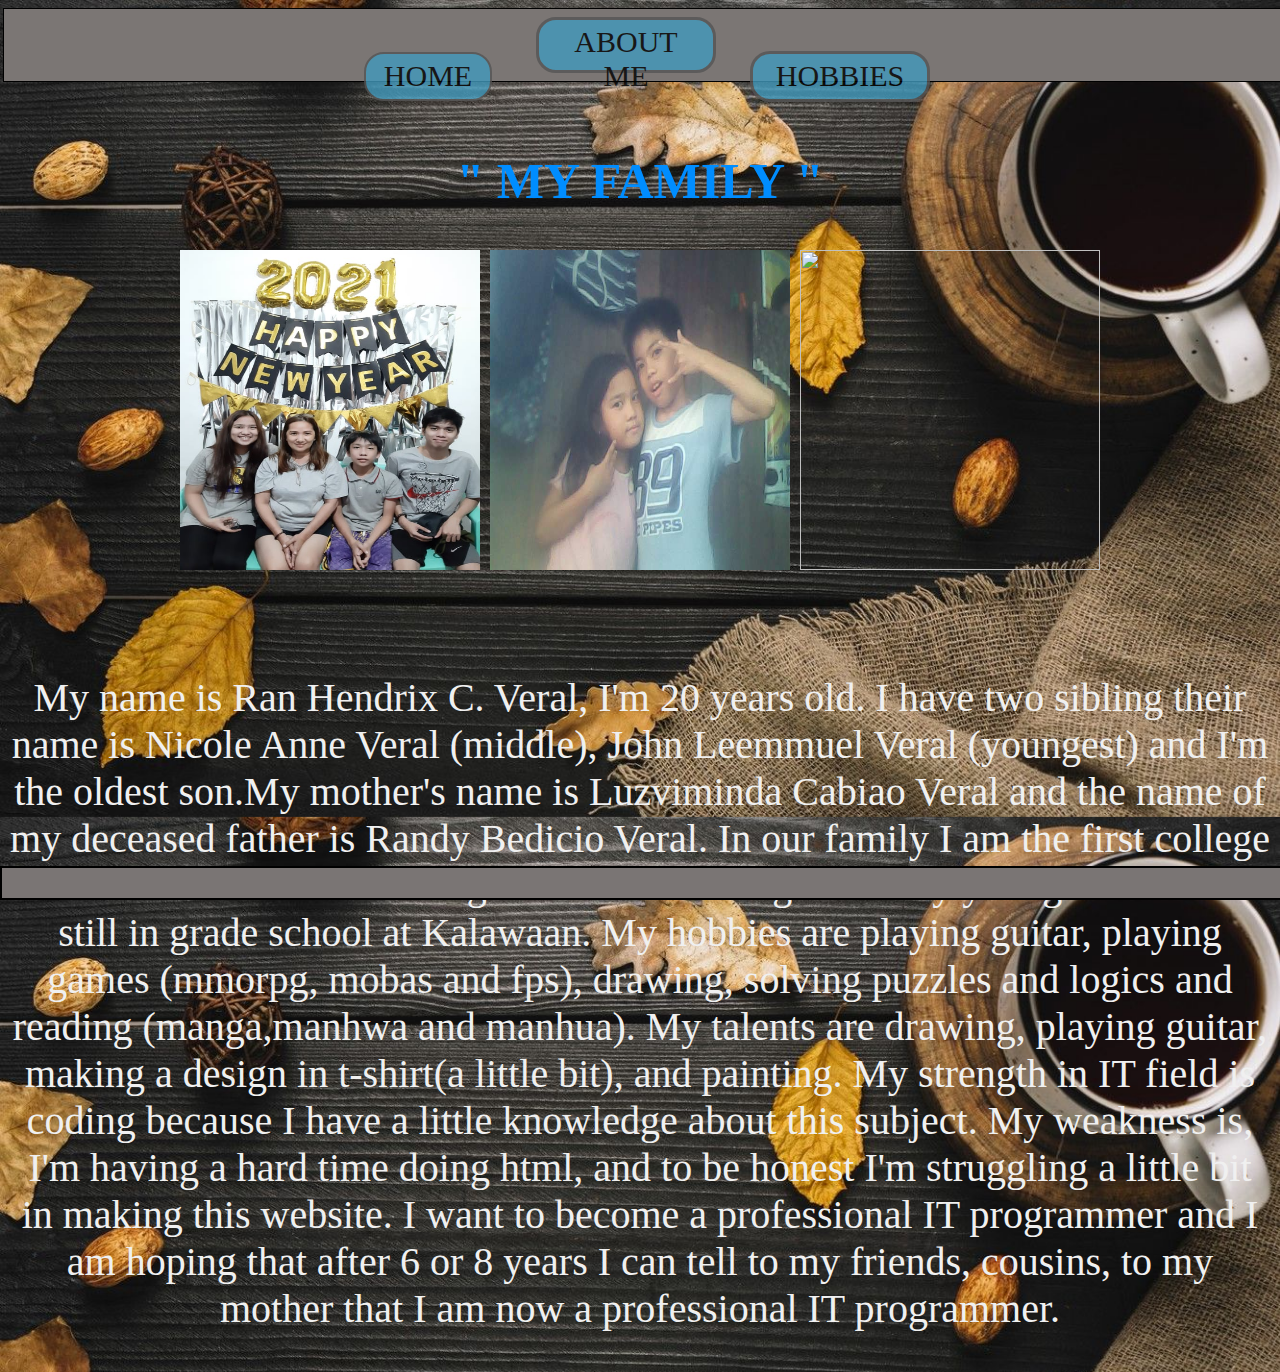
==== aboutme.html @ 860e573b "Update aboutme.html" ====
<!DOCTYPE html>
<html>
	<head>
		<title> It's Me, Myself and I </title>
		
			<meta charset="utf-8">
			<meta name="viewpoint" content="width=device-width, initial-scale=1">

		<style>
			  body 
				 	{ background-size:100%;
					 }
			
				h1   
					 { color: #008dff;
						font-family:times new roman;
						font-size:50px;
						float:center;
						text-align:center;
						 
						 
					 }
			
				a  	 
				   {	color:black;
						font-family:times new roman;
						font-size:30px;
						width:1350px;
						height:30px;
						padding:6px;
				   }
			
				#header
				   { width:100%;
						height:60px;
						padding:6px;
						background-color:#7B7674;
						text-align:center;
						margin-left:-5px;
					   	border: 1px solid black;
					 }
			
		   		 #nav
				    { height:10%;
				   		idth:100%;
				    		float:right;
						color: #000000;
						text-align: center;
					    	font-family: Arial;
				    }			

			.img1 
				 {  height:150px;
					width:900px;}
			.img2
				 {  height:150px;
					width:200px;}
			.img3
				 {  height:150px;
					width:200px;}
			
				p   
				 {  font-family:times new roman;
						font-size:40px;
				 }
			
			.page 
				 {	background-color: #429abd;
						color: black;
						border: 2px solid #555555;
						padding:5px 12px;
						text-decoration:none;
						display:inline-block;
						font-size:30px;
						margin:10px 20px;
						cursor:pointer;					
						margin-top:-15px;
						font-family:Cambria Math;
						opacity:.8;
						border-radius:20px;
						height:35px;
						width:100px;
					}
			.page2	
				 {	background-color: #429abd;
						color: black;
						border: 3px solid #555555;
						padding:5px 12px;
						text-decoration:none;
						display:inline-block;
						font-size:30px;
						margin:10px 20px;
						cursor:pointer;
						margin-right: 10px;
						margin-top:10px;
						font-family:Cambria Math;
						opacity:.8;
						border-radius:20px;
						height:35px;
						width:150px;}
			.page3	
				 {	background-color: #429abd;
						color: black;
						border: 3px solid #555555;
						padding:5px 12px;
						text-decoration:none;
						display:inline-block;
						font-size:30px;
						margin:10px 20px;
						cursor:pointer;
						margin-right: 10px;
						margin-top:2px;
						font-family:Cambria Math;
						opacity:.8;
						border-radius:20px;
						height:40px;
						width:150px;}
			.a1	
				 {	font-size:20px;
						font-family:times new roman;
				 }	
			.a2
				 {	font-size:20px;
						font-family:times new roman;
				 }
			
				  #footer
				 		{  position: fixed;
							 left: 0;
							 bottom: 0;
							 width: 100%;
							 background-color:#7A7574;
							 text-align: center;
							 border: 2px solid black;
							 height:30px;
				    }
			</style>	
		
		</head>
		<body background= image/bgimg.jpg height= 100% width= 100% margin-top= 8px>
		
		
<div id="header">
		<center>
			<a href="index.html" class="page">HOME</a>              <a href="aboutme.html"class="page3">ABOUT ME</a>             <a href="hobbies.html" class="page2">HOBBIES</a>        
				
		</center>
</div>
			
<div id="nav">
				<br><br><h1> " MY FAMILY " </h1>
	
			       <p style= "color:#f0f0f0";>
					  		 <img src="image/1.jpg" width="300px" height="320px"></img>
							 <img src="image/2.jpg" width="300px" height="320px"></img>
							 <img src="image/3.jpg" width="300px" height="320px"></img>
													    
		   <br><br><br>My name is Ran Hendrix C. Veral, I'm 20 years old.  I have two sibling their name is Nicole Anne Veral (middle), 
		John Leemmuel Veral (youngest) and I'm the oldest son.My mother's name is Luzviminda Cabiao Veral and the name of my deceased father is Randy Bedicio Veral. In our family I am the first college student. Nicole is a senior high student in Buting while my youngest brother is still in grade school at Kalawaan. My hobbies are playing guitar, playing games (mmorpg, mobas and fps), 
		drawing, solving puzzles and logics and reading (manga,manhwa and manhua). My talents are drawing, playing guitar, making a design in t-shirt(a little bit), and painting. My strength in IT field is coding because I have a little knowledge about this subject. My weakness is, I'm having a hard time doing html, and to be honest I'm struggling a little bit in making this website. I want to become a professional IT programmer and
		I am hoping that after 6 or 8 years I can tell to my friends, cousins, to my mother that I am now a professional IT programmer.</p>
			
</div>

		
				

<div id="footer">
	
</div>
</body>
</html>
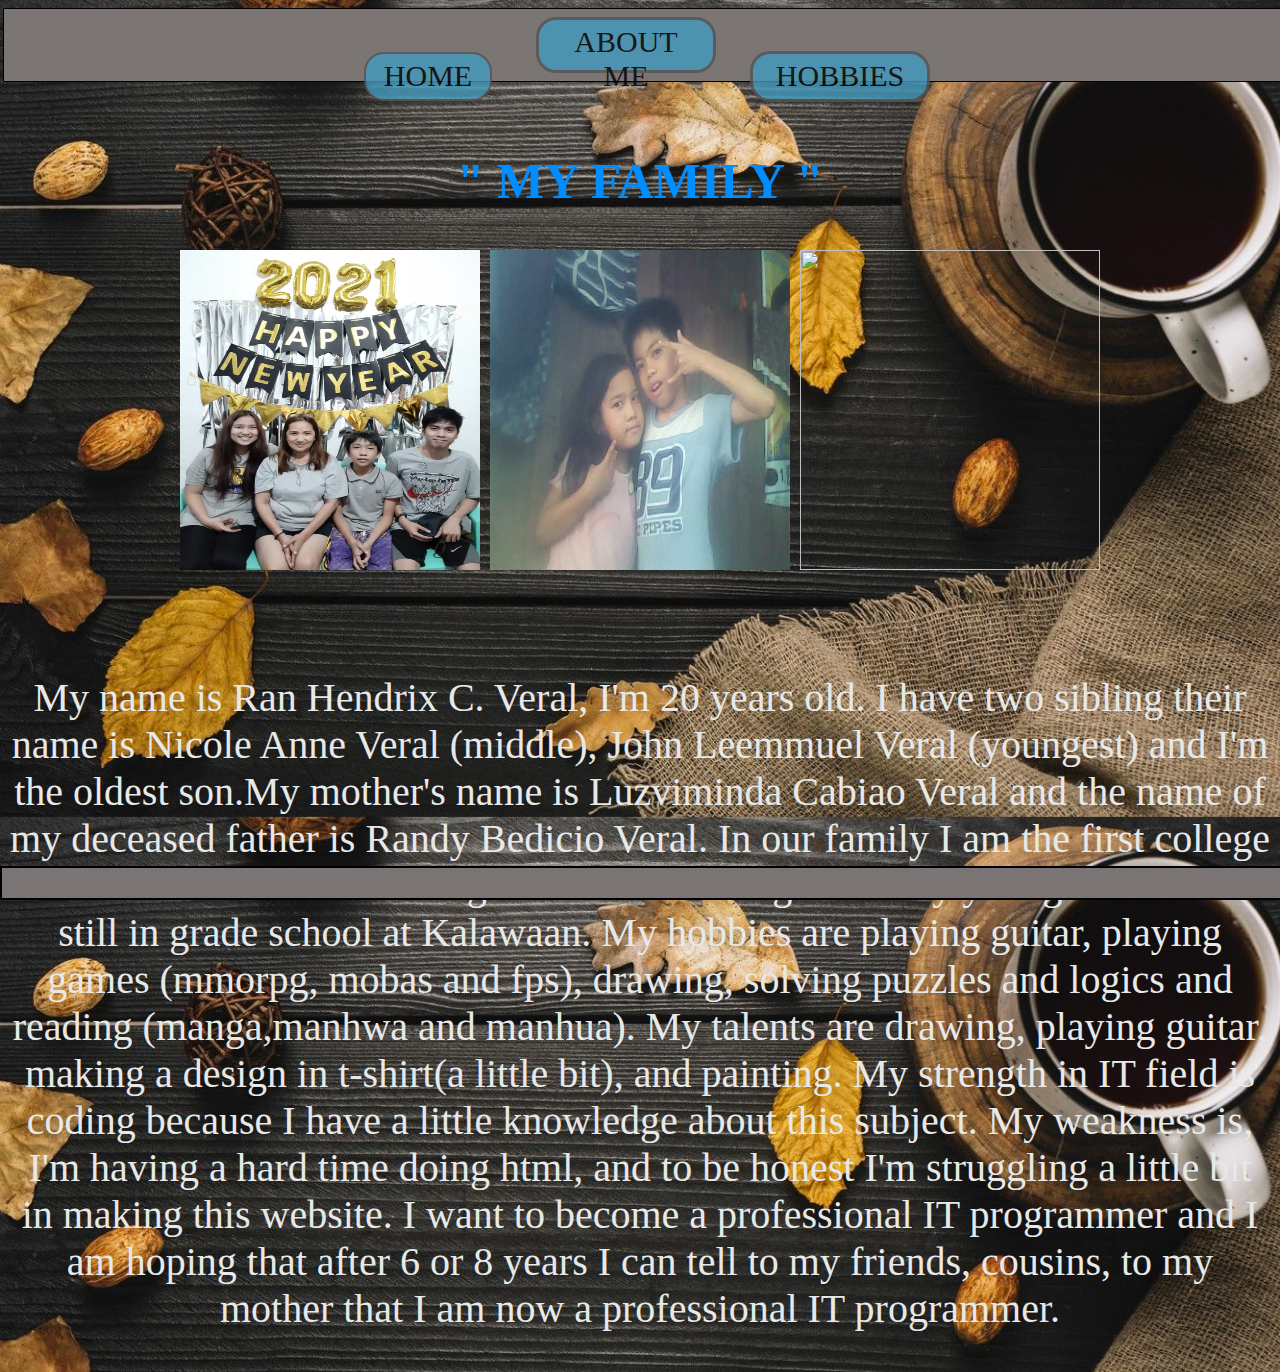
==== commit bd45ff8d: "Update aboutme.html" ====
--- a/aboutme.html
+++ b/aboutme.html
@@ -150,7 +150,7 @@
 <div id="nav">
 				<br><br><h1> " MY FAMILY " </h1>
 	
-			       <p style= "color:#f0f0f0";>
+			       <p style= "color:#e7e8e8";>
 					  		 <img src="image/1.jpg" width="300px" height="320px"></img>
 							 <img src="image/2.jpg" width="300px" height="320px"></img>
 							 <img src="image/3.jpg" width="300px" height="320px"></img>
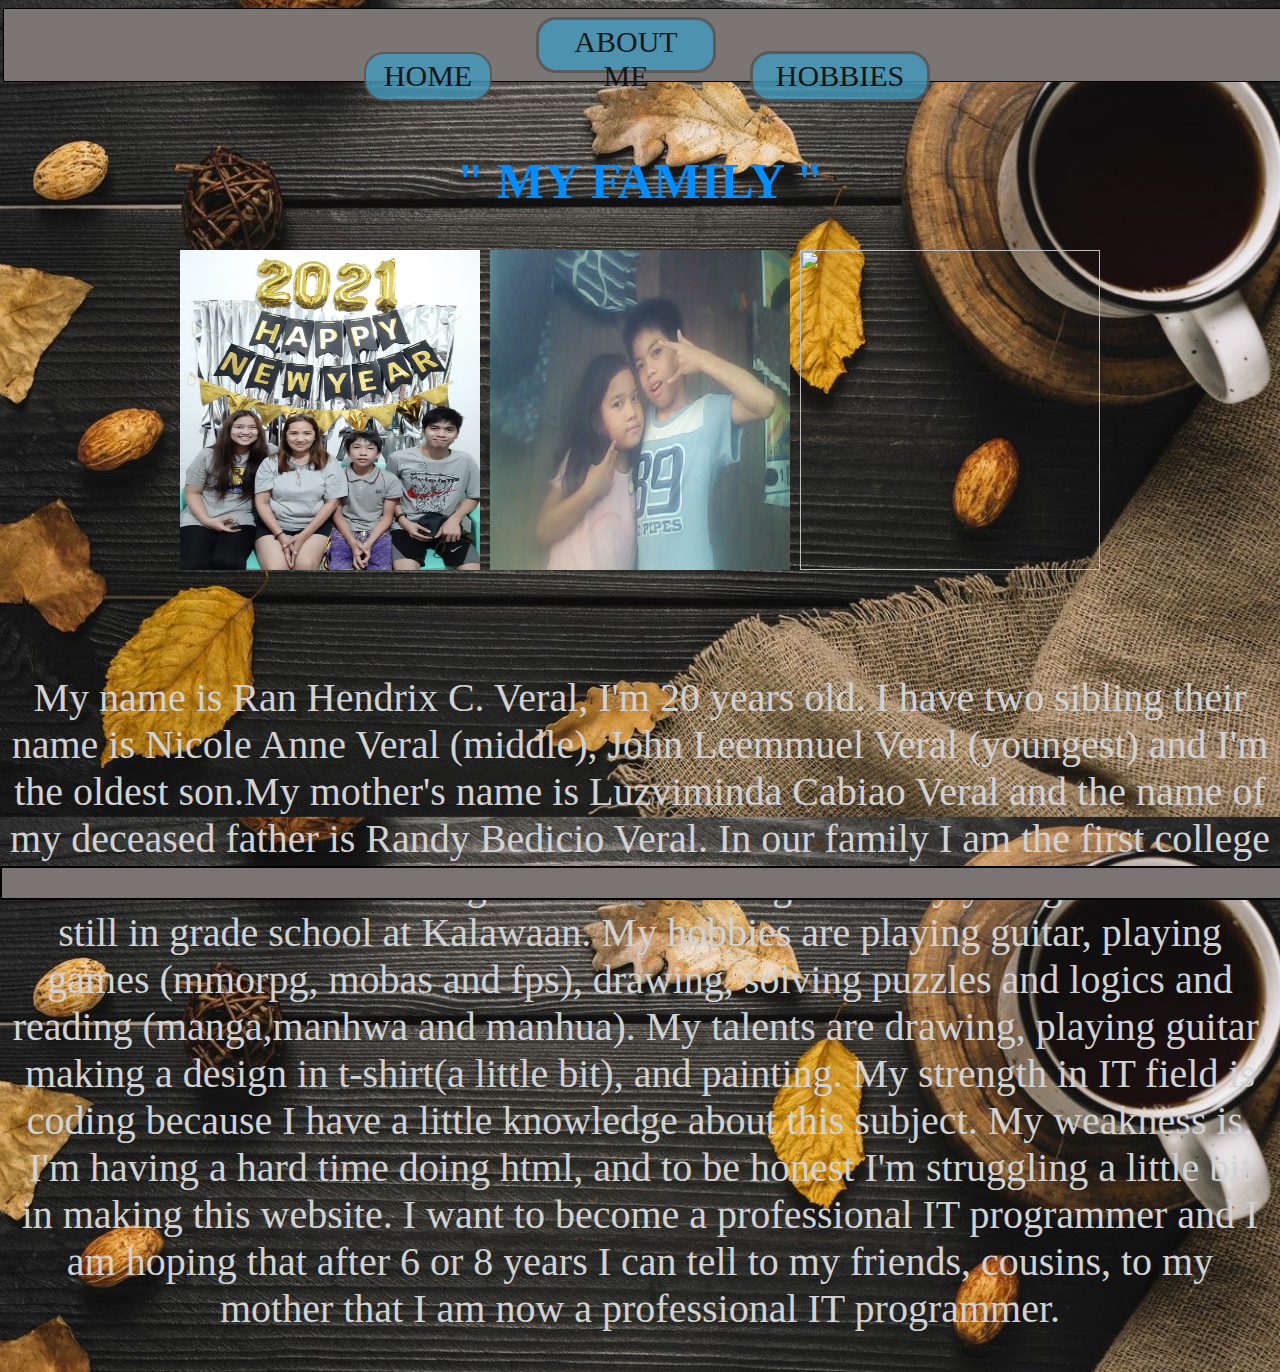
==== commit 88ef42a3: "Update aboutme.html" ====
--- a/aboutme.html
+++ b/aboutme.html
@@ -46,7 +46,6 @@
 				    		float:right;
 						color: #000000;
 						text-align: center;
-					    	font-family: Arial;
 				    }			
 
 			.img1 
@@ -150,7 +149,7 @@
 <div id="nav">
 				<br><br><h1> " MY FAMILY " </h1>
 	
-			       <p style= "color:#e7e8e8";>
+			       <p style= "color:#d1d2d3"; "font-family: Arial";>
 					  		 <img src="image/1.jpg" width="300px" height="320px"></img>
 							 <img src="image/2.jpg" width="300px" height="320px"></img>
 							 <img src="image/3.jpg" width="300px" height="320px"></img>
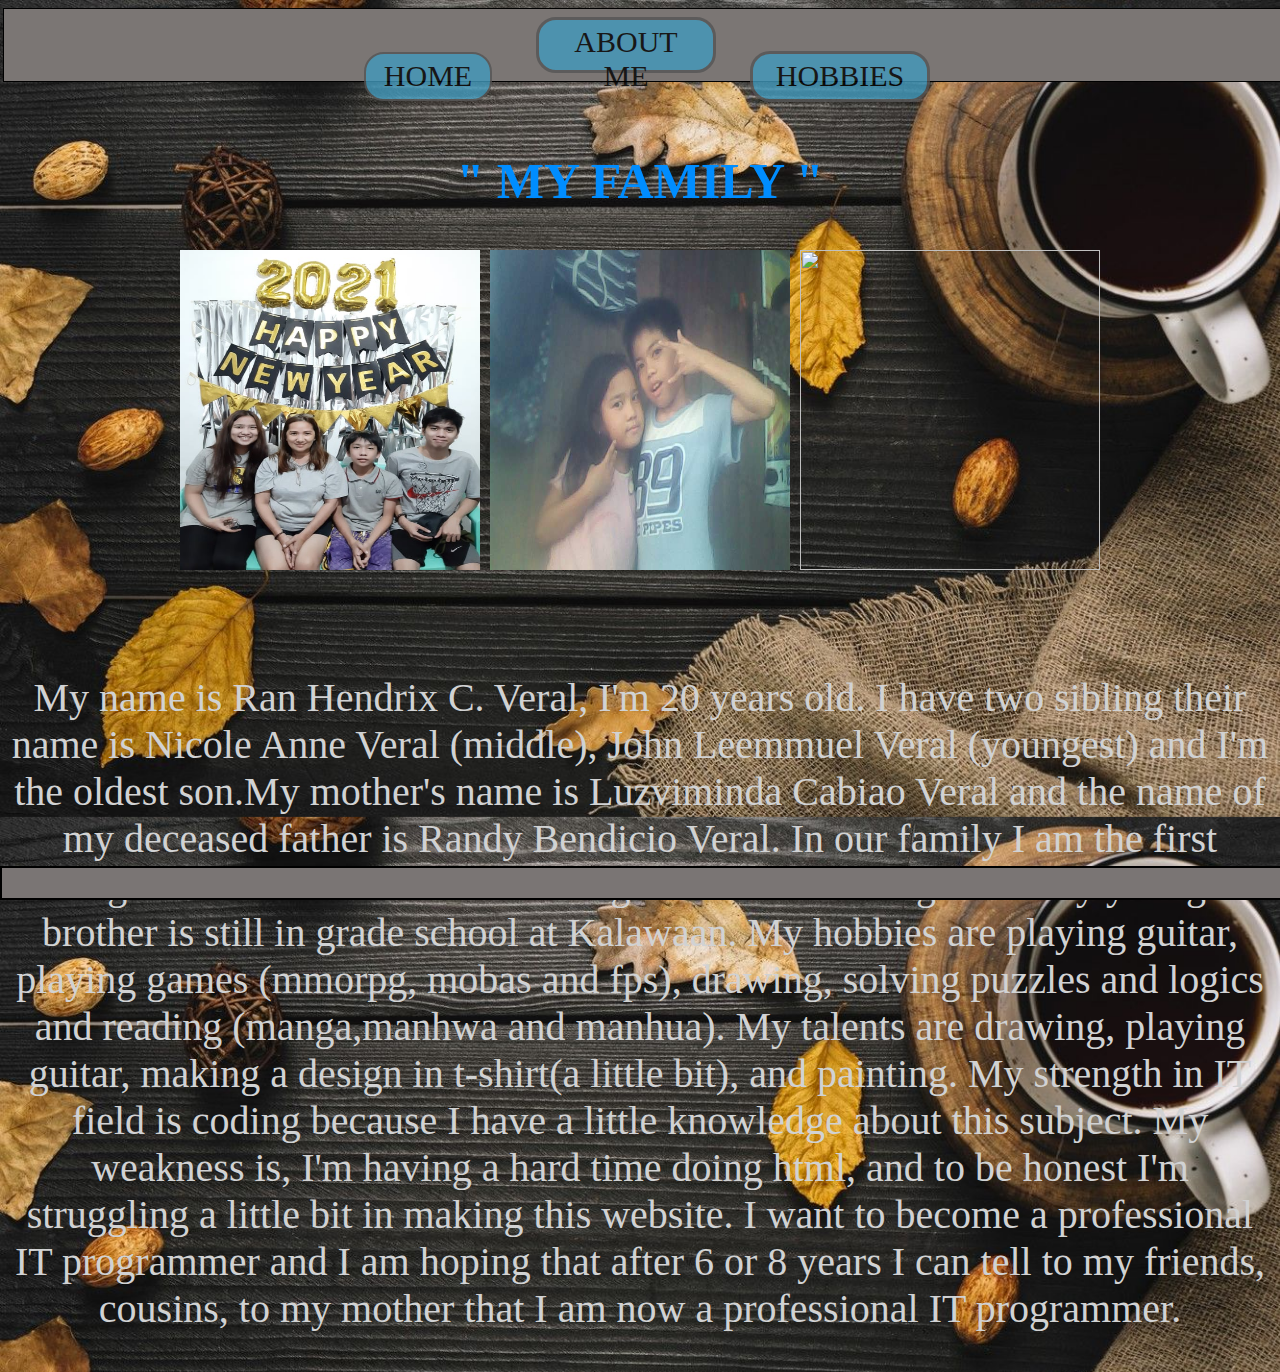
==== commit ccbc23f5: "Update aboutme.html" ====
--- a/aboutme.html
+++ b/aboutme.html
@@ -155,7 +155,7 @@
 							 <img src="image/3.jpg" width="300px" height="320px"></img>
 													    
 		   <br><br><br>My name is Ran Hendrix C. Veral, I'm 20 years old.  I have two sibling their name is Nicole Anne Veral (middle), 
-		John Leemmuel Veral (youngest) and I'm the oldest son.My mother's name is Luzviminda Cabiao Veral and the name of my deceased father is Randy Bedicio Veral. In our family I am the first college student. Nicole is a senior high student in Buting while my youngest brother is still in grade school at Kalawaan. My hobbies are playing guitar, playing games (mmorpg, mobas and fps), 
+		John Leemmuel Veral (youngest) and I'm the oldest son.My mother's name is Luzviminda Cabiao Veral and the name of my deceased father is Randy Bendicio Veral. In our family I am the first college student. Nicole is a senior high student in Buting while my youngest brother is still in grade school at Kalawaan. My hobbies are playing guitar, playing games (mmorpg, mobas and fps), 
 		drawing, solving puzzles and logics and reading (manga,manhwa and manhua). My talents are drawing, playing guitar, making a design in t-shirt(a little bit), and painting. My strength in IT field is coding because I have a little knowledge about this subject. My weakness is, I'm having a hard time doing html, and to be honest I'm struggling a little bit in making this website. I want to become a professional IT programmer and
 		I am hoping that after 6 or 8 years I can tell to my friends, cousins, to my mother that I am now a professional IT programmer.</p>
 			
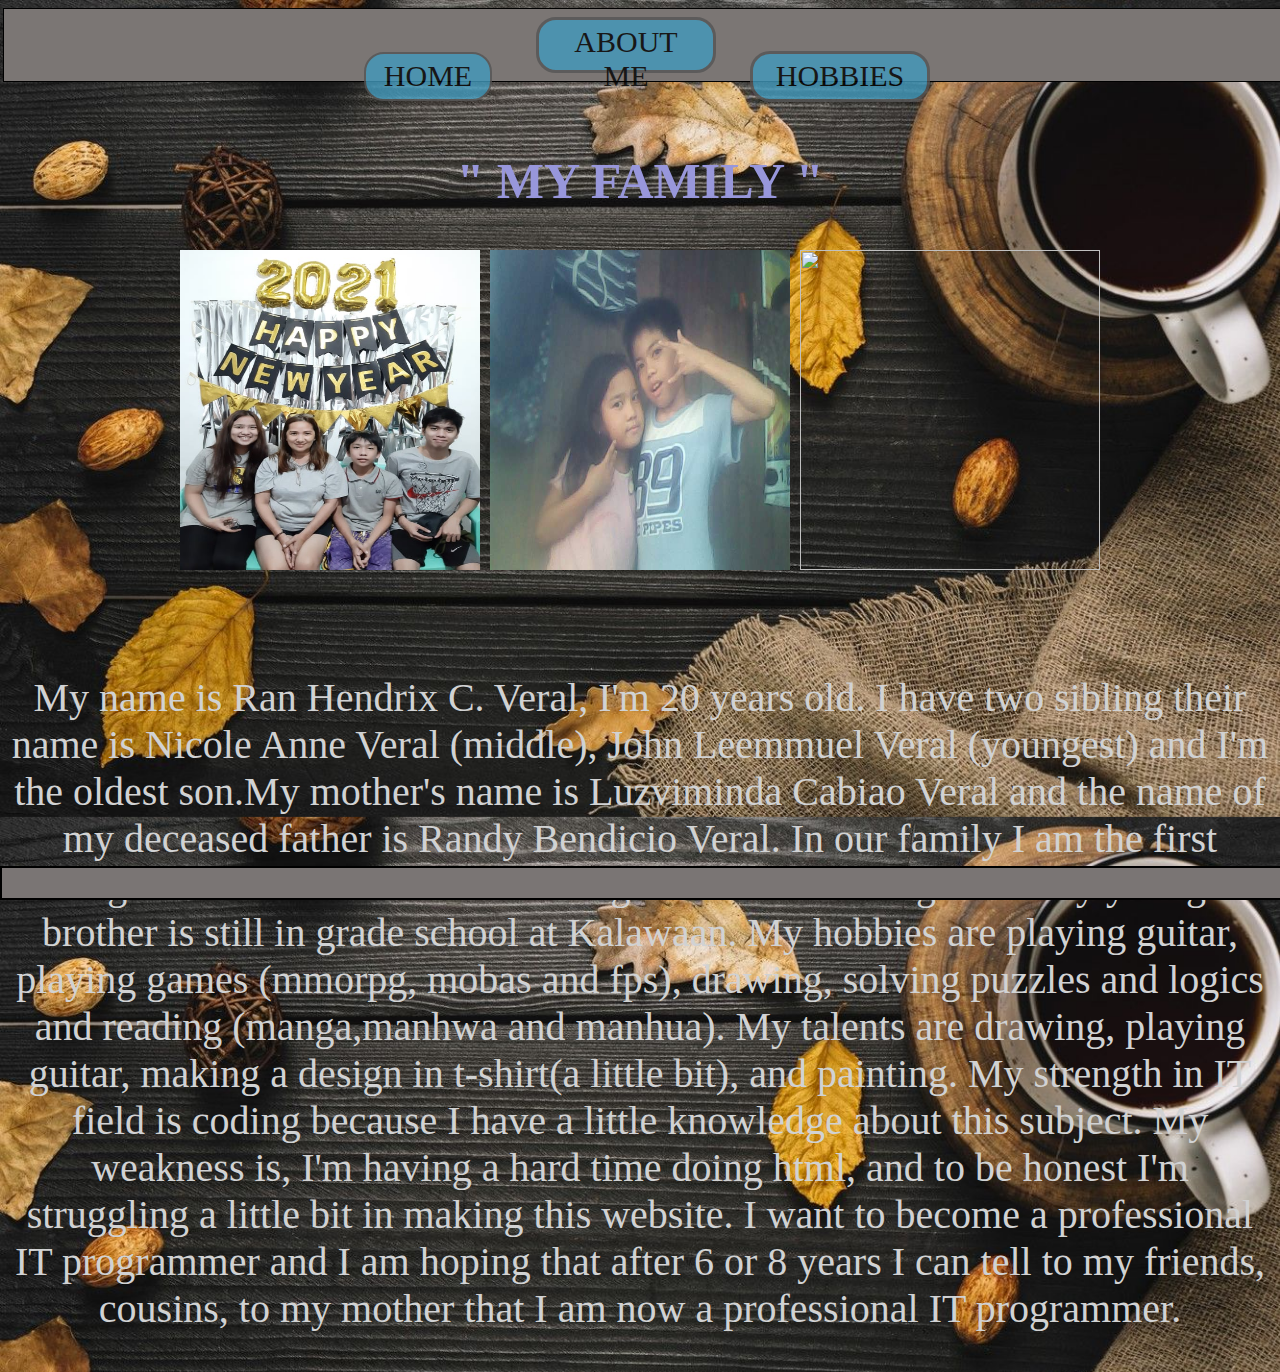
==== commit bba27f3c: "Update aboutme.html" ====
--- a/aboutme.html
+++ b/aboutme.html
@@ -12,7 +12,7 @@
 					 }
 			
 				h1   
-					 { color: #008dff;
+					 { color: #9897db;
 						font-family:times new roman;
 						font-size:50px;
 						float:center;
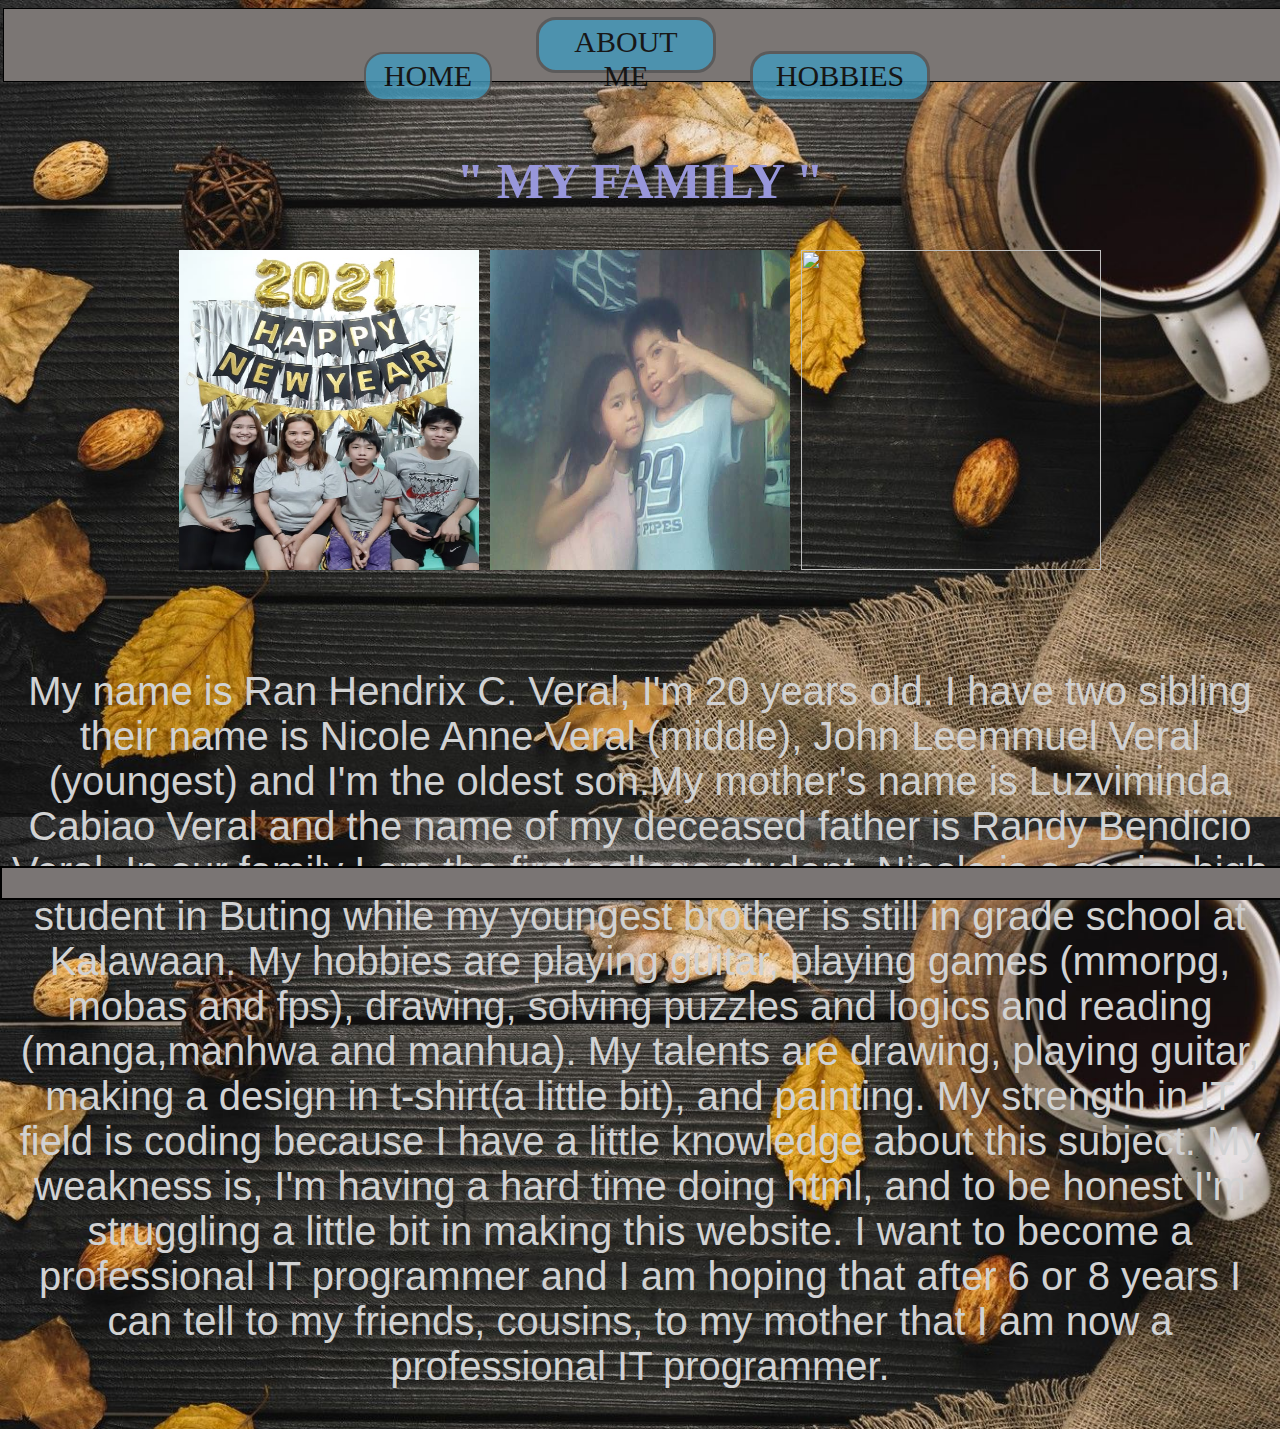
==== commit 2519fb98: "Update aboutme.html" ====
--- a/aboutme.html
+++ b/aboutme.html
@@ -59,7 +59,7 @@
 					width:200px;}
 			
 				p   
-				 {  font-family:times new roman;
+				 {  font-family: arial;
 						font-size:40px;
 				 }
 			
@@ -149,7 +149,7 @@
 <div id="nav">
 				<br><br><h1> " MY FAMILY " </h1>
 	
-			       <p style= "color:#d1d2d3"; "font-family: Arial";>
+			       <p style= "color:#d1d2d3";>
 					  		 <img src="image/1.jpg" width="300px" height="320px"></img>
 							 <img src="image/2.jpg" width="300px" height="320px"></img>
 							 <img src="image/3.jpg" width="300px" height="320px"></img>
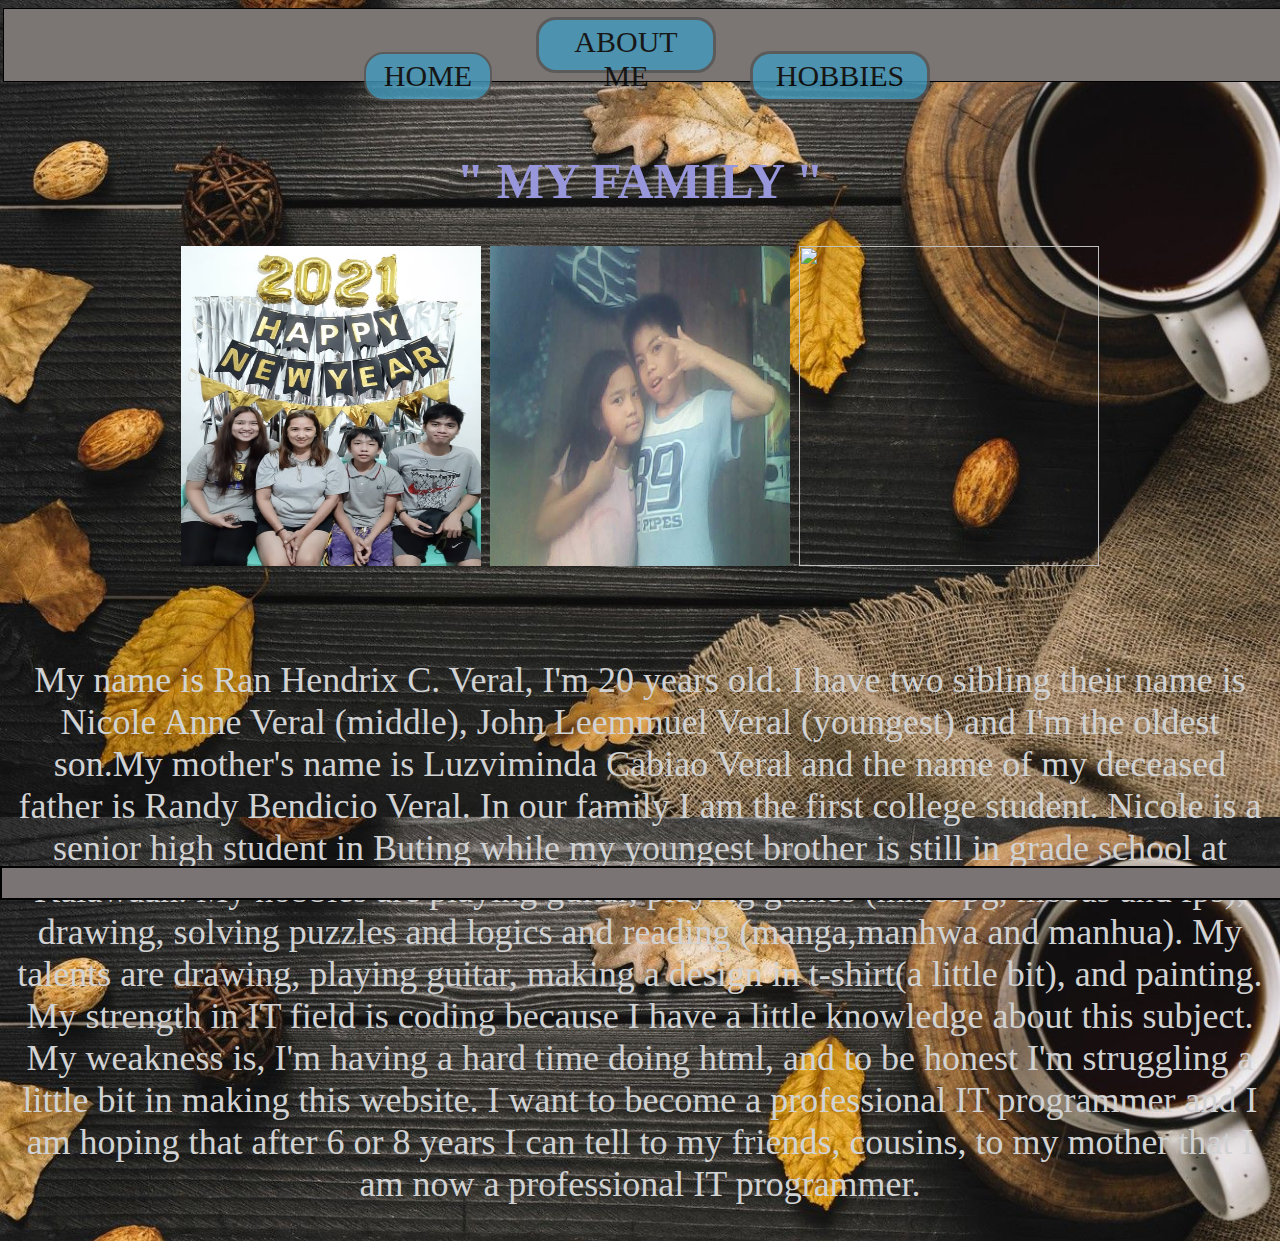
==== commit d1c0e674: "Update aboutme.html" ====
--- a/aboutme.html
+++ b/aboutme.html
@@ -59,8 +59,8 @@
 					width:200px;}
 			
 				p   
-				 {  font-family: arial;
-						font-size:40px;
+				 {  font-family: times new roman;
+						font-size:36px;
 				 }
 			
 			.page 
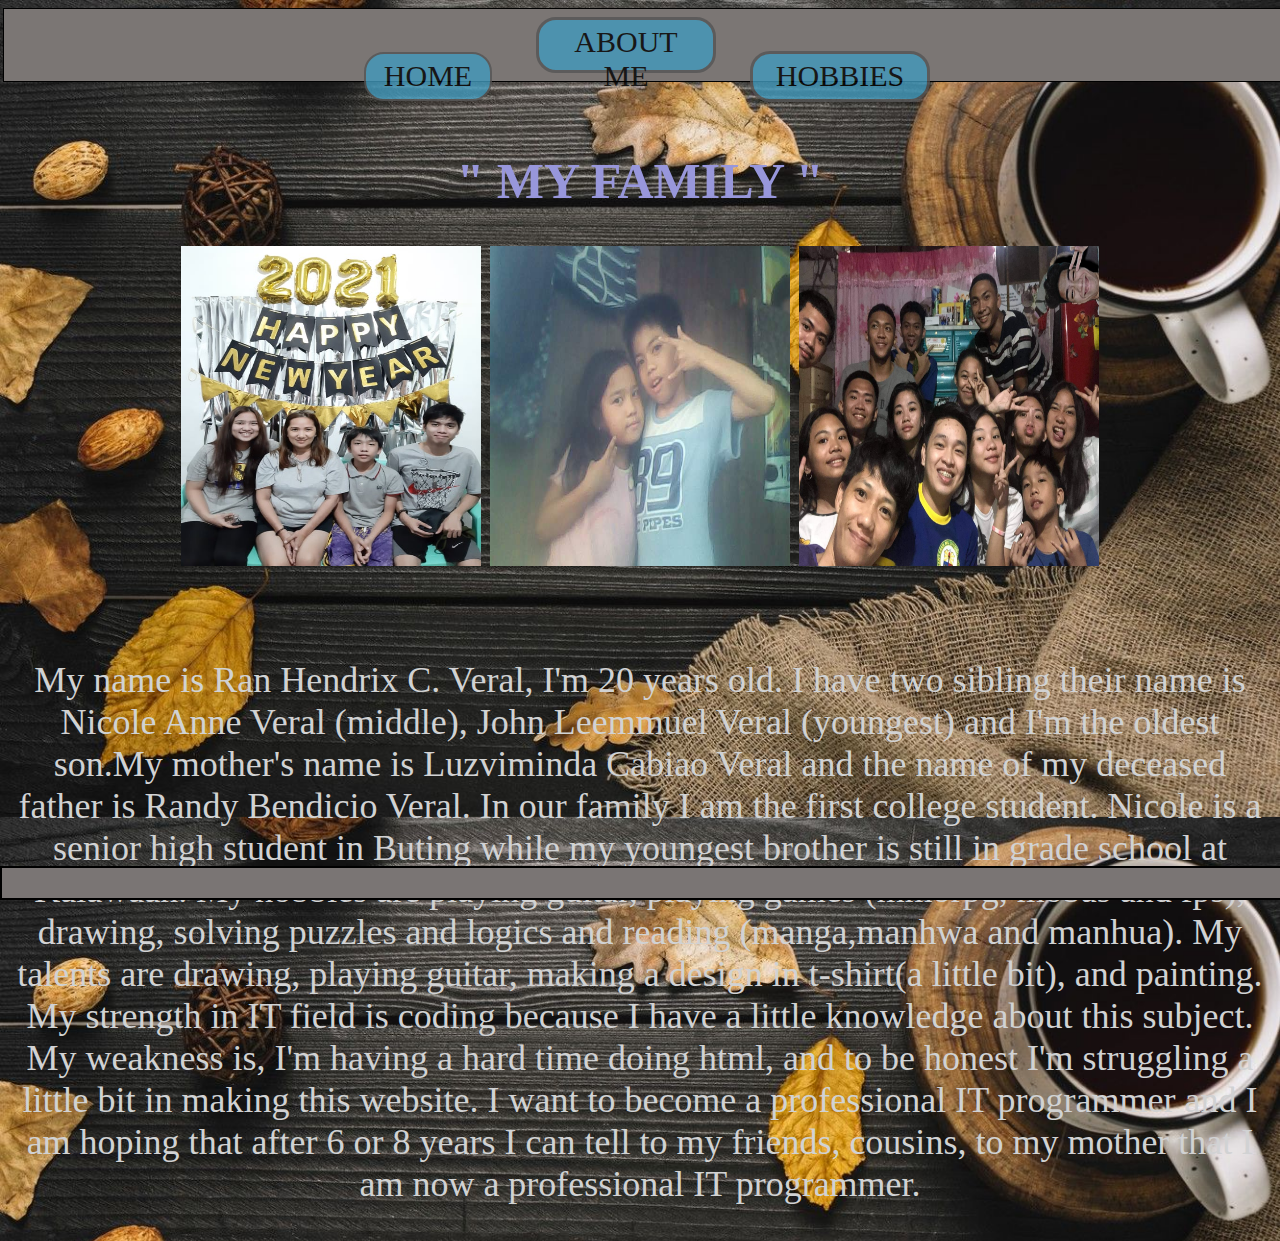
==== commit c0afabe0: "Update aboutme.html" ====
--- a/aboutme.html
+++ b/aboutme.html
@@ -152,7 +152,7 @@
 			       <p style= "color:#d1d2d3";>
 					  		 <img src="image/1.jpg" width="300px" height="320px"></img>
 							 <img src="image/2.jpg" width="300px" height="320px"></img>
-							 <img src="image/3.jpg" width="300px" height="320px"></img>
+							 <img src="image/5.jpg" width="300px" height="320px"></img>
 													    
 		   <br><br><br>My name is Ran Hendrix C. Veral, I'm 20 years old.  I have two sibling their name is Nicole Anne Veral (middle), 
 		John Leemmuel Veral (youngest) and I'm the oldest son.My mother's name is Luzviminda Cabiao Veral and the name of my deceased father is Randy Bendicio Veral. In our family I am the first college student. Nicole is a senior high student in Buting while my youngest brother is still in grade school at Kalawaan. My hobbies are playing guitar, playing games (mmorpg, mobas and fps), 
